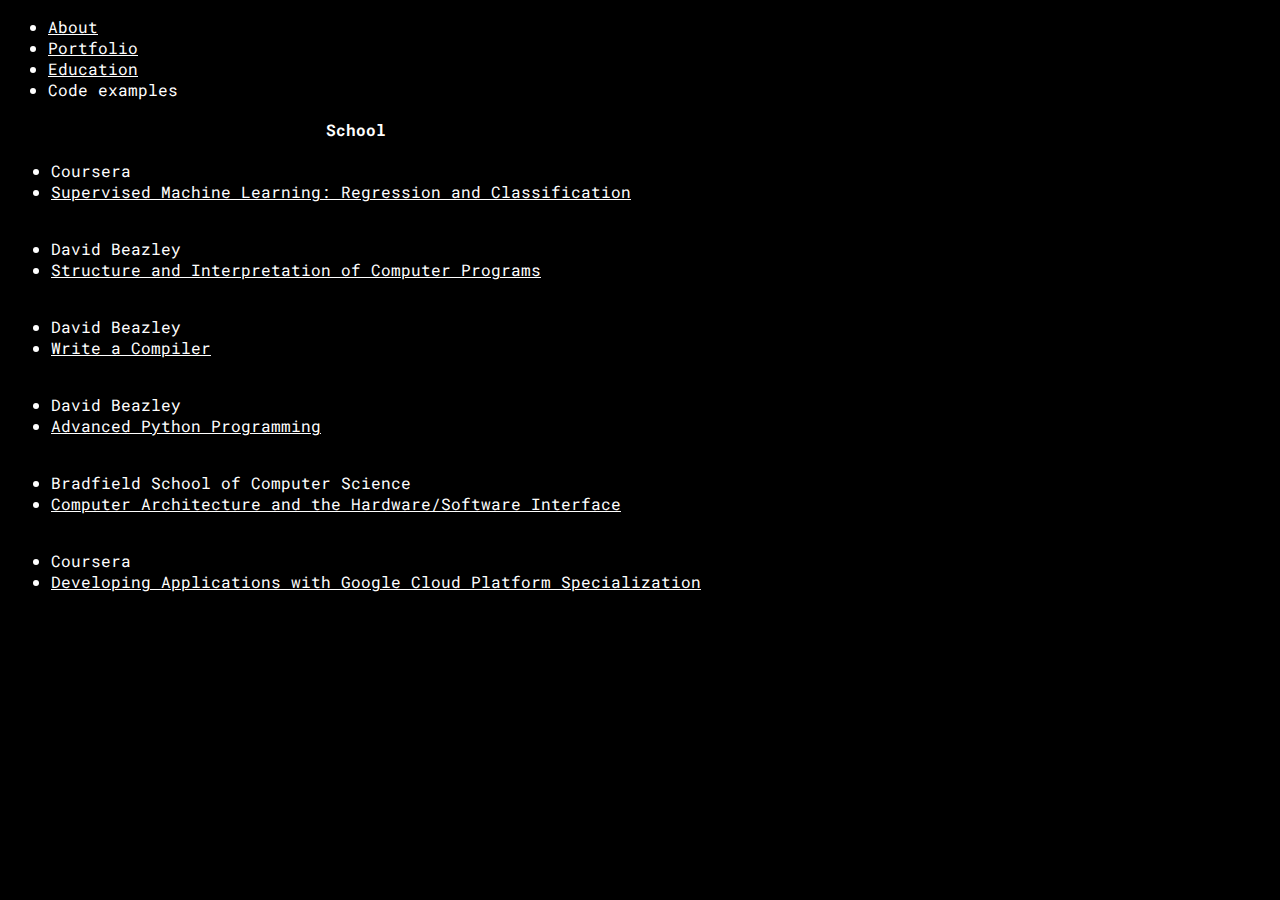
==== education.html @ 819d34d6 "update column width" ====
<!doctype html>
<html lang="en">
  <head>
    <meta charset="utf-8">
    <meta name="viewport" content="width=device-width, initial-scale=1">
    <title>Will</title>
    <link href="https://cdn.jsdelivr.net/npm/bootstrap@5.3.0/dist/css/bootstrap.min.css" rel="stylesheet" integrity="sha384-9ndCyUaIbzAi2FUVXJi0CjmCapSmO7SnpJef0486qhLnuZ2cdeRhO02iuK6FUUVM" crossorigin="anonymous">
    <link rel="preconnect" href="https://fonts.gstatic.com" crossorigin>
    <link href="https://fonts.googleapis.com/css2?family=Roboto+Mono&family=Roboto:wght@100&display=swap" rel="stylesheet">
    <link href="site.css" rel="stylesheet">
  </head>
  <body >
    <main>
      <!--container-->
      <div class="container">
        <!--row-->
        <div class="row">
          <!--col 1-->
          <div class="col-2">
            <ul class="nav flex-column">
              <li class="nav-item">
                <a class="nav-link" href="index.html">About</a>
              </li>
              <li class="nav-item">
                <a class="nav-link" href="portfolio.html">Portfolio</a>
              </li>
              <li class="nav-item">
                <a class="nav-link" href="education.html">Education</a>
              </li>
              <li class="nav-item">
                <a class="nav-link href="#">Code examples</a>
              </li>
            </ul>
          <!--End col 1-->
          </div>
          <!--col 2-->
          <div class="col">
            <table class="table">
                <thead>
                  <tr>
                    <th scope="col" class="col-8">School</th>
                  </tr>
                </thead>
                <tbody>
                  <tr>
                    <td>
                    <ul class="school-list">
                        <li class="school">
                            Coursera
                        </li>
                        <li class="school-desc">
                            <a href="https://www.coursera.org/learn/machine-learning?specialization=machine-learning-introduction">
                            Supervised Machine Learning: Regression and Classification
                            </a>
                        </li>
                        </ul>
                    </td>
                  </tr>
                  <tr>
                    <td>
                    <ul class="school-list">
                        <li class="school">
                            David Beazley
                        </li>
                        <li class="school-desc">
                            <a href="https://dabeaz.com/sicp">
                            Structure and Interpretation of Computer Programs
                            </a>
                        </li>
                        </ul>
                    </td>
                  </tr>
                  <tr>
                    <td>
                    <ul class="school-list">
                        <li class="school">
                            David Beazley
                        </li>
                        <li class="school-desc">
                            <a href="https://dabeaz.com/comiler">
                            Write a Compiler
                            </a>
                        </li>
                        </ul>
                    </td>
                  </tr>  
                  <tr>
                    <td>
                    <ul class="school-list">
                        <li class="school">
                            David Beazley
                        </li>
                        <li class="school-desc">
                            <a href="https://dabeaz.com/advprog">
                            Advanced Python Programming
                            </a>
                        </li>
                        </ul>
                    </td>
                  </tr>
                  <tr>
                    <td>
                    <ul class="school-list">
                        <li class="school">
                           Bradfield School of Computer Science
                        </li>
                        <li class="school-desc">
                            <a href="bradfildscs.com/courses/architecture">
                            Computer Architecture and the Hardware/Software Interface
                            </a>
                        </li>
                        </ul>
                    </td>
                  </tr>
                  <tr>
                    <td>
                    <ul class="school-list">
                        <li class="school">
                           Coursera
                        </li>
                        <li class="school-desc">
                            <a href="https://www.coursera.org/specializations/developing-apps-gcp">
                            Developing Applications with Google Cloud Platform Specialization
                            </a>
                        </li>
                        </ul>
                    </td>
                  </tr>
                </tbody>
              </table>
          <!--End col 2--> 
          </div>
---- site.css ----
body {
      font-family: 'Roboto Mono', monospace;
      font-size: 28;
      color: white;
      background-color:black;
    }
a { color: white; }
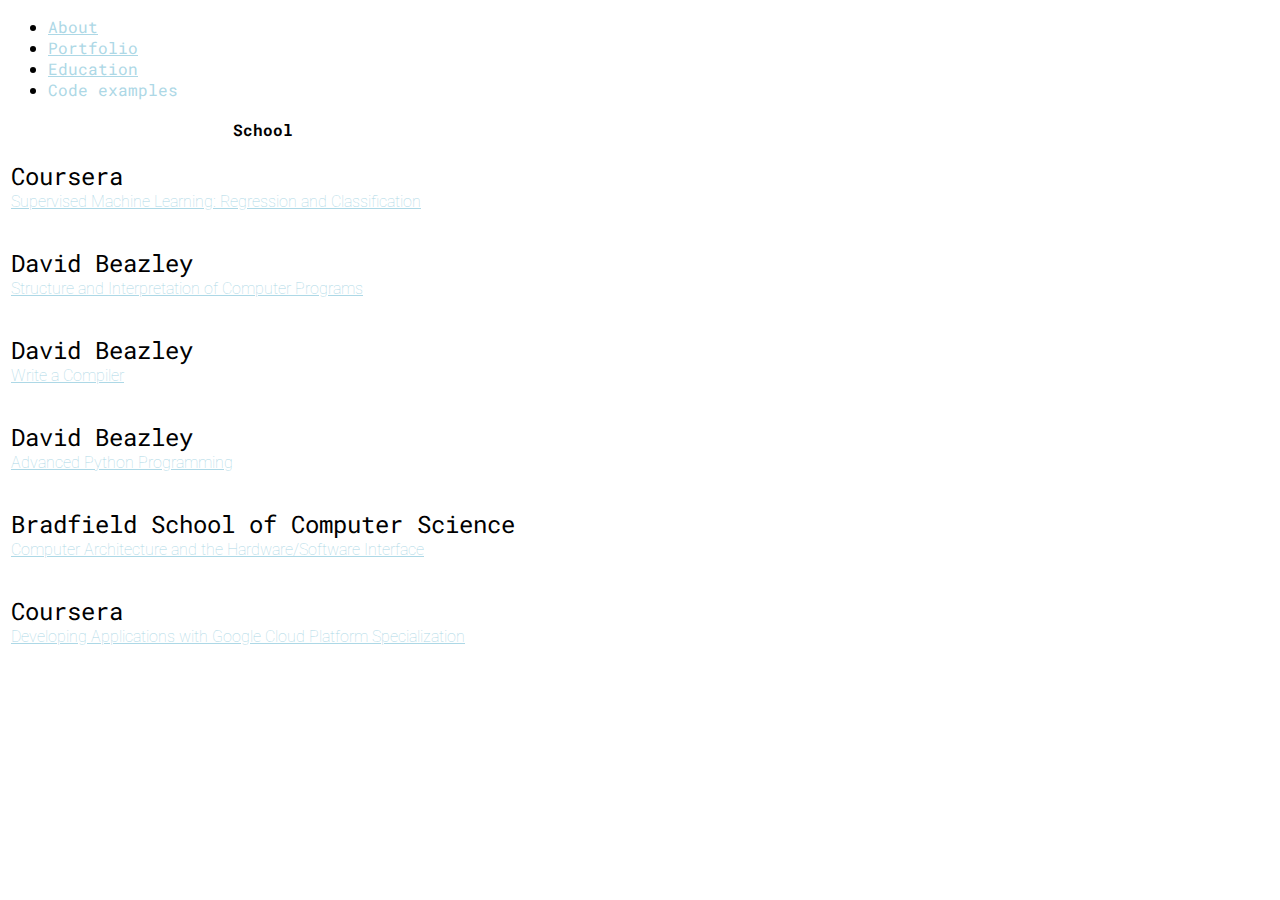
==== commit cbbc4f76: "stuff" ====
--- a/education.html
+++ b/education.html
@@ -1,132 +1,145 @@
 <!doctype html>
 <html lang="en">
-  <head>
-    <meta charset="utf-8">
-    <meta name="viewport" content="width=device-width, initial-scale=1">
-    <title>Will</title>
-    <link href="https://cdn.jsdelivr.net/npm/bootstrap@5.3.0/dist/css/bootstrap.min.css" rel="stylesheet" integrity="sha384-9ndCyUaIbzAi2FUVXJi0CjmCapSmO7SnpJef0486qhLnuZ2cdeRhO02iuK6FUUVM" crossorigin="anonymous">
-    <link rel="preconnect" href="https://fonts.gstatic.com" crossorigin>
-    <link href="https://fonts.googleapis.com/css2?family=Roboto+Mono&family=Roboto:wght@100&display=swap" rel="stylesheet">
-    <link href="site.css" rel="stylesheet">
-  </head>
-  <body >
-    <main>
-      <!--container-->
-      <div class="container">
-        <!--row-->
-        <div class="row">
-          <!--col 1-->
-          <div class="col-2">
-            <ul class="nav flex-column">
-              <li class="nav-item">
-                <a class="nav-link" href="index.html">About</a>
-              </li>
-              <li class="nav-item">
-                <a class="nav-link" href="portfolio.html">Portfolio</a>
-              </li>
-              <li class="nav-item">
-                <a class="nav-link" href="education.html">Education</a>
-              </li>
-              <li class="nav-item">
-                <a class="nav-link href="#">Code examples</a>
-              </li>
-            </ul>
+
+<head>
+  <meta charset="utf-8">
+  <meta name="viewport" content="width=device-width, initial-scale=1">
+  <link href="https://cdn.jsdelivr.net/npm/bootstrap@5.3.0/dist/css/bootstrap.min.css" rel="stylesheet"
+    integrity="sha384-9ndCyUaIbzAi2FUVXJi0CjmCapSmO7SnpJef0486qhLnuZ2cdeRhO02iuK6FUUVM" crossorigin="anonymous">
+  <link rel="preconnect" href="https://fonts.gstatic.com" crossorigin>
+  <link href="https://fonts.googleapis.com/css2?family=Roboto+Mono&family=Roboto:wght@100&display=swap"
+    rel="stylesheet">
+  <link href="site.css" rel="stylesheet">
+</head>
+
+<body>
+  <main>
+    <!--container-->
+    <div class="container">
+      <!--row-->
+      <div class="row">
+        <!--col 1-->
+        <div class="col-2">
+          <ul class="nav flex-column">
+            <li class="nav-item">
+              <a class="nav-link" href="index.html">About</a>
+            </li>
+            <li class="nav-item">
+              <a class="nav-link" href="portfolio.html">Portfolio</a>
+            </li>
+            <li class="nav-item">
+              <a class="nav-link" href="education.html">Education</a>
+            </li>
+            <li class="nav-item">
+              <a class="nav-link href=" #">Code examples</a>
+            </li>
+          </ul>
           <!--End col 1-->
-          </div>
-          <!--col 2-->
-          <div class="col">
-            <table class="table">
-                <thead>
-                  <tr>
-                    <th scope="col" class="col-8">School</th>
-                  </tr>
-                </thead>
-                <tbody>
-                  <tr>
-                    <td>
-                    <ul class="school-list">
-                        <li class="school">
-                            Coursera
-                        </li>
-                        <li class="school-desc">
-                            <a href="https://www.coursera.org/learn/machine-learning?specialization=machine-learning-introduction">
-                            Supervised Machine Learning: Regression and Classification
-                            </a>
-                        </li>
-                        </ul>
-                    </td>
-                  </tr>
-                  <tr>
-                    <td>
-                    <ul class="school-list">
-                        <li class="school">
-                            David Beazley
-                        </li>
-                        <li class="school-desc">
-                            <a href="https://dabeaz.com/sicp">
-                            Structure and Interpretation of Computer Programs
-                            </a>
-                        </li>
-                        </ul>
-                    </td>
-                  </tr>
-                  <tr>
-                    <td>
-                    <ul class="school-list">
-                        <li class="school">
-                            David Beazley
-                        </li>
-                        <li class="school-desc">
-                            <a href="https://dabeaz.com/comiler">
-                            Write a Compiler
-                            </a>
-                        </li>
-                        </ul>
-                    </td>
-                  </tr>  
-                  <tr>
-                    <td>
-                    <ul class="school-list">
-                        <li class="school">
-                            David Beazley
-                        </li>
-                        <li class="school-desc">
-                            <a href="https://dabeaz.com/advprog">
-                            Advanced Python Programming
-                            </a>
-                        </li>
-                        </ul>
-                    </td>
-                  </tr>
-                  <tr>
-                    <td>
-                    <ul class="school-list">
-                        <li class="school">
-                           Bradfield School of Computer Science
-                        </li>
-                        <li class="school-desc">
-                            <a href="bradfildscs.com/courses/architecture">
-                            Computer Architecture and the Hardware/Software Interface
-                            </a>
-                        </li>
-                        </ul>
-                    </td>
-                  </tr>
-                  <tr>
-                    <td>
-                    <ul class="school-list">
-                        <li class="school">
-                           Coursera
-                        </li>
-                        <li class="school-desc">
-                            <a href="https://www.coursera.org/specializations/developing-apps-gcp">
-                            Developing Applications with Google Cloud Platform Specialization
-                            </a>
-                        </li>
-                        </ul>
-                    </td>
-                  </tr>
-                </tbody>
-              </table>
-          <!--End col 2--> 
-          </div>+        </div>
+        <!--col 2-->
+        <div class="col">
+          <table class="table">
+            <thead>
+              <tr>
+                <th class="col-10">School</th>
+                <th class="col-2"></th>
+              </tr>
+            </thead>
+            <tbody>
+              <tr>
+                <td>
+                  <ul class="school-list">
+                    <li class="school">
+                      Coursera
+                    </li>
+                    <li class="school-desc">
+                      <a
+                        href="https://www.coursera.org/learn/machine-learning?specialization=machine-learning-introduction">
+                        Supervised Machine Learning: Regression and Classification
+                      </a>
+                    </li>
+                  </ul>
+                </td>
+              </tr>
+              <tr>
+                <td>
+                  <ul class="school-list">
+                    <li class="school">
+                      David Beazley
+                    </li>
+                    <li class="school-desc">
+                      <a href="https://dabeaz.com/sicp">
+                        Structure and Interpretation of Computer Programs
+                      </a>
+                    </li>
+                  </ul>
+                </td>
+              </tr>
+              <tr>
+                <td>
+                  <ul class="school-list">
+                    <li class="school">
+                      David Beazley
+                    </li>
+                    <li class="school-desc">
+                      <a href="https://dabeaz.com/comiler">
+                        Write a Compiler
+                      </a>
+                    </li>
+                  </ul>
+                </td>
+              </tr>
+              <tr>
+                <td>
+                  <ul class="school-list">
+                    <li class="school">
+                      David Beazley
+                    </li>
+                    <li class="school-desc">
+                      <a href="https://dabeaz.com/advprog">
+                        Advanced Python Programming
+                      </a>
+                    </li>
+                  </ul>
+                </td>
+              </tr>
+              <tr>
+                <td>
+                  <ul class="school-list">
+                    <li class="school">
+                      Bradfield School of Computer Science
+                    </li>
+                    <li class="school-desc">
+                      <a href="bradfildscs.com/courses/architecture">
+                        Computer Architecture and the Hardware/Software Interface
+                      </a>
+                    </li>
+                  </ul>
+                </td>
+              </tr>
+              <tr>
+                <td>
+                  <ul class="school-list">
+                    <li class="school">
+                      Coursera
+                    </li>
+                    <li class="school-desc">
+                      <a href="https://www.coursera.org/specializations/developing-apps-gcp">
+                        Developing Applications with Google Cloud Platform Specialization
+                      </a>
+                    </li>
+                  </ul>
+                </td>
+              </tr>
+            </tbody>
+          </table>
+          <!--End col 2-->
+        </div>
+        <!--End row-->
+      </div>
+      <!--End container-->
+    </div>
+  </main>
+</body>
+
+</html>--- a/site.css
+++ b/site.css
@@ -1,7 +1,49 @@
 body {
-      font-family: 'Roboto Mono', monospace;
-      font-size: 28;
-      color: white;
-      background-color:black;
-    }
-a { color: white; }
+  font-family: 'Roboto Mono', monospace;
+  font-size: 28;
+  color: black;
+}
+
+a { color: lightblue; }
+
+.noborder{
+  border:none;
+}
+
+.desc{
+  font-family: 'Roboto', sans-serif;
+  font-weight: 100;
+  font-size: 14;
+}
+
+.link{
+  color:darkgrey
+}
+
+.school-list{
+  padding-left: 0;
+}
+
+.school{
+  font-family: 'Roboto Mono', monospace;
+  font-weight: 400;
+  font-size: x-large;
+  color: black;
+  list-style-type: none;
+}
+
+.school-desc{
+  font-family: 'Roboto', sans-serif;
+  font-weight: 100;
+  font-size: 14;
+  color: black;
+  list-style-type: none;
+}
+
+img{
+  width: 200px;
+}
+
+.fixed{
+  width: 300px;
+}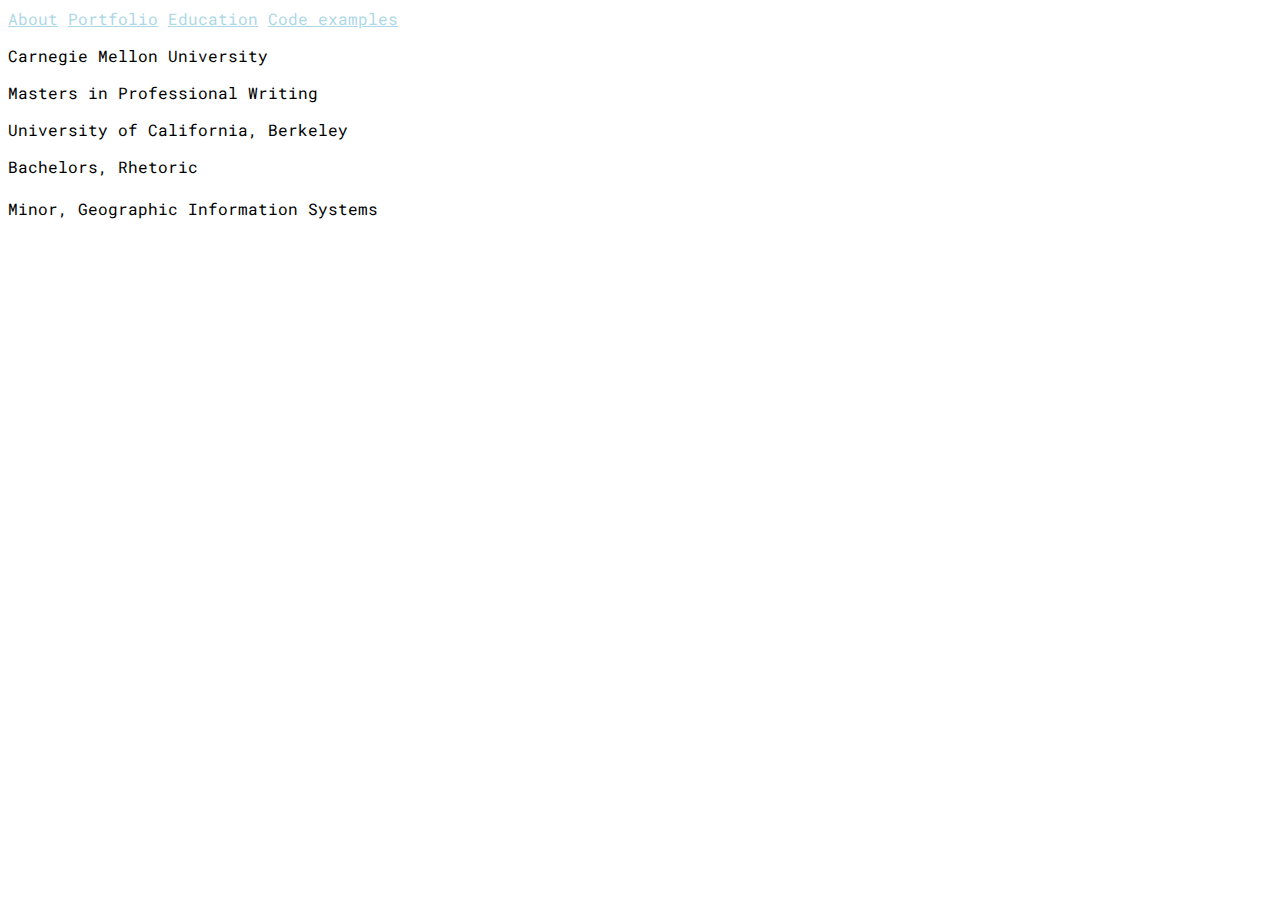
==== commit 888ed5dc: "Add formal education to top. Comment out informal education." ====
--- a/education.html
+++ b/education.html
@@ -13,133 +13,574 @@
 </head>
 
 <body>
+ 
   <main>
-    <!--container-->
-    <div class="container">
-      <!--row-->
-      <div class="row">
-        <!--col 1-->
+    
+    <div class="container-fluid">
+            
+      <div class="row row-cols-2">
+                  
         <div class="col-2">
-          <ul class="nav flex-column">
-            <li class="nav-item">
+          
+          <nav class="nav flex-column flex-sm-column">
               <a class="nav-link" href="index.html">About</a>
-            </li>
-            <li class="nav-item">
               <a class="nav-link" href="portfolio.html">Portfolio</a>
-            </li>
-            <li class="nav-item">
               <a class="nav-link" href="education.html">Education</a>
-            </li>
-            <li class="nav-item">
-              <a class="nav-link href=" #">Code examples</a>
-            </li>
-          </ul>
-          <!--End col 1-->
+              <a class="nav-link" href="code.html">Code examples</a>
+          </nav> 
         </div>
-        <!--col 2-->
-        <div class="col">
-          <table class="table">
-            <thead>
-              <tr>
-                <th class="col-10">School</th>
-                <th class="col-2"></th>
-              </tr>
-            </thead>
-            <tbody>
-              <tr>
-                <td>
-                  <ul class="school-list">
-                    <li class="school">
-                      Coursera
-                    </li>
-                    <li class="school-desc">
-                      <a
-                        href="https://www.coursera.org/learn/machine-learning?specialization=machine-learning-introduction">
-                        Supervised Machine Learning: Regression and Classification
-                      </a>
-                    </li>
-                  </ul>
-                </td>
-              </tr>
-              <tr>
-                <td>
-                  <ul class="school-list">
-                    <li class="school">
-                      David Beazley
-                    </li>
-                    <li class="school-desc">
-                      <a href="https://dabeaz.com/sicp">
-                        Structure and Interpretation of Computer Programs
-                      </a>
-                    </li>
-                  </ul>
-                </td>
-              </tr>
-              <tr>
-                <td>
-                  <ul class="school-list">
-                    <li class="school">
-                      David Beazley
-                    </li>
-                    <li class="school-desc">
-                      <a href="https://dabeaz.com/comiler">
-                        Write a Compiler
-                      </a>
-                    </li>
-                  </ul>
-                </td>
-              </tr>
-              <tr>
-                <td>
-                  <ul class="school-list">
-                    <li class="school">
-                      David Beazley
-                    </li>
-                    <li class="school-desc">
-                      <a href="https://dabeaz.com/advprog">
-                        Advanced Python Programming
-                      </a>
-                    </li>
-                  </ul>
-                </td>
-              </tr>
-              <tr>
-                <td>
-                  <ul class="school-list">
-                    <li class="school">
-                      Bradfield School of Computer Science
-                    </li>
-                    <li class="school-desc">
-                      <a href="bradfildscs.com/courses/architecture">
-                        Computer Architecture and the Hardware/Software Interface
-                      </a>
-                    </li>
-                  </ul>
-                </td>
-              </tr>
-              <tr>
-                <td>
-                  <ul class="school-list">
-                    <li class="school">
-                      Coursera
-                    </li>
-                    <li class="school-desc">
+                
+        <div class="col-10">
+            <!--start carnegie mellon-->
+          <div class="row row-cols-2">
+
+            <div class="col">
+              
+              <div class="row proj-title">
+                <p class="proj-title">
+                  Carnegie Mellon University
+                </p>
+              </div>
+
+              <div class="row row-cols-2">
+                
+                <div class="col-sm-6">
+                  
+                  <p class="proj-desc">
+                  Masters in Professional Writing
+                  </p>
+
+                </div>
+               <!--maybe remove program description 
+                <div class="col">
+
+                  <p class="proj-elab">
+                    The Masters of Arts in Professional Writing prepares students
+                    to work as communication specialists in government, business,
+                    and industry. The program requires three semesters of coursework
+                    plus a professional internship.
+                  </p>
+
+                </div>
+               -->
+              </div>
+             
+              <div class="row row-cols-2">
+              <!--maybe remove link   
+                  <div class="col-sm-4">
+                    
+                    <p class="proj-desc">
+                      URL
+                    </p>
+
+                  </div>
+                  
+                  <div class="col">
+
+                    <p class="proj-elab">
+                      <a href="https://www.cmu.edu/dietrich/english/academic-programs/ma-pw/index.html">
+                        https://www.cmu.edu/dietrich/english/academic-programs/ma-pw/index.html
+                      </a>
+                    </p>
+
+                  </div>
+                --> 
+              </div>
+
+            </div>
+
+            <div class="col align-self-center">
+             <!--maybe remove image 
+              <a href="https://www.cmu.edu/dietrich/english/academic-programs/ma-pw/index.html">
+                <img class="img-thumbnail" src="images/cmu.png">
+              </a>
+              -->
+            </div>
+          
+          </div>
+          <!--end carnegie mellon-->
+
+          <!--start berkeley-->
+          <div class="row row-cols-2">
+
+            <div class="col">
+              
+              <div class="row proj-title">
+                <p class="proj-title">
+                  University of California, Berkeley
+                </p>
+              </div>
+
+              <div class="row row-cols-2">
+                
+                <div class="col-sm-6">
+                  
+                  <p class="proj-desc">
+                  Bachelors, Rhetoric<br><br>
+                  Minor, Geographic Information Systems
+                  </p>
+
+                </div>
+               <!--maybe remove program description 
+                <div class="col">
+
+                  <p class="proj-elab">
+                    The Department of Rhetoric is a leading center for interdisciplinary
+                    research and teaching in the humanities and social sciences,
+                    committed to the study of rhetorical traditions from the classical
+                    to the contemporary eras.
+                  </p>
+
+                </div>
+              -->
+              </div>
+             
+              <div class="row row-cols-2">
+                  
+                  <div class="col-sm-4">
+                <!--remove url    
+                    <p class="proj-desc">
+                      URL
+                    </p>
+                  -->
+                  </div>
+                  
+                  <div class="col">
+                   <!--remove url
+                    <p class="proj-elab">
+                      <a href="https://rhetoric.berkeley.edu/">
+                        https://rhetoric.berkeley.edu/
+                      </a>
+                    </p>
+                    -->
+                  </div>
+                
+              </div>
+
+            </div>
+
+            <div class="col align-self-center">
+             <!--remove image 
+              <a href="https://rhetoric.berkeley.edu/">
+                <img class="img-thumbnail" src="images/berk.png">
+              </a>
+              -->
+            </div>
+          
+          </div>
+          <!--end berkeley-->
+
+          <!--remove informal education
+          <div class="row row-cols-2">
+
+            <div class="col">
+              
+              <div class="row proj-title">
+                <p class="proj-title">
+                  Coursera
+                </p>
+              </div>
+
+              <div class="row row-cols-2">
+                
+                <div class="col-sm-4">
+                  
+                  <p class="proj-desc">
+                  Supervised Machine Learning
+                  </p>
+
+                </div>
+                
+                <div class="col">
+
+                  <p class="proj-elab">
+                    Build machine learning models in Python using popular
+                    machine learning libraries NumPy and scikit-learn.
+                  </p>
+                  <p class="proj-elab">
+                    Build and train supervised machine learning models for prediction and
+                    binary classification tasks, including linear regression and logistic regression
+                  </p>
+
+                </div>
+              
+              </div>
+             
+              <div class="row row-cols-2">
+                  
+                  <div class="col-sm-4">
+                    
+                    <p class="proj-desc">
+                      URL
+                    </p>
+
+                  </div>
+                  
+                  <div class="col">
+
+                    <p class="proj-elab">
+                      <a href="https://www.coursera.org/learn/machine-learning?specialization=machine-learning-introduction">
+                        coursera.org/learn/machine-learning?specialization=machine-learning-introduction
+                      </a>
+                    </p>
+
+                  </div>
+                
+              </div>
+
+            </div>
+
+            <div class="col align-self-center">
+              
+              <a href="https://www.coursera.org/learn/machine-learning?specialization=machine-learning-introduction">
+                <img class="img-thumbnail" src="images/supervised.png">
+              </a>
+
+            </div>
+          
+          </div>
+
+          <div class="row row-cols-2">
+
+            <div class="col">
+              
+              <div class="row proj-title">
+                <p class="proj-title">
+                  David Beazley
+                </p>
+              </div>
+
+              <div class="row row-cols-2">
+                
+                <div class="col-sm-4">
+                  
+                  <p class="proj-desc">
+                  Structure and Interpretation of Computer Programs
+                  </p>
+
+                </div>
+                
+                <div class="col">
+
+                  <p class="proj-elab">
+                    Covered SICP with the goal of developing a system of computational thinking
+                    and implementing our own LISP/Scheme interpreter. This involved a mix of 
+                    problem sets from the book, coding in Scheme, and writing a few different Scheme interpreters.
+                  </p>
+
+                </div>
+              
+              </div>
+             
+              <div class="row row-cols-2">
+                  
+                  <div class="col-sm-4">
+                    
+                    <p class="proj-desc">
+                      URL
+                    </p>
+
+                  </div>
+                  
+                  <div class="col">
+
+                    <p class="proj-elab">
+                      <a href="https://dabeaz.com/sicp.html">
+                        https://dabeaz.com/sicp.html
+                      </a>
+                    </p>
+
+                  </div>
+                
+              </div>
+
+            </div>
+
+            <div class="col align-self-center">
+              
+              <a href="https://dabeaz.com/sicp.html">
+                <img class="img-thumbnail" src="images/scip.png">
+              </a>
+
+            </div>
+          
+          </div>
+
+          <div class="row row-cols-2">
+
+            <div class="col">
+              
+              <div class="row proj-title">
+                <p class="proj-title">
+                  David Beazley
+                </p>
+              </div>
+
+              <div class="row row-cols-2">
+                
+                <div class="col-sm-4">
+                  
+                  <p class="proj-desc">
+                  Write a Compiler
+                  </p>
+
+                </div>
+                
+                <div class="col">
+
+                  <p class="proj-elab">
+                  Write a compiler for a new programming language.
+                  </p>
+
+                </div>
+              
+              </div>
+             
+              <div class="row row-cols-2">
+                  
+                  <div class="col-sm-4">
+                    
+                    <p class="proj-desc">
+                      URL
+                    </p>
+
+                  </div>
+                  
+                  <div class="col">
+
+                    <p class="proj-elab">
+                      <a href="https://dabeaz.com/compiler.html">
+                        https://dabeaz.com/compiler.html
+                      </a>
+                    </p>
+
+                  </div>
+                
+              </div>
+
+            </div>
+
+            <div class="col align-self-center">
+              
+              <a href="https://dabeaz.com/compiler.html">
+                <img class="img-thumbnail" src="images/compiler.png">
+              </a>
+
+            </div>
+          
+          </div>
+
+          <div class="row row-cols-2">
+
+            <div class="col">
+              
+              <div class="row proj-title">
+                <p class="proj-title">
+                  David Beazley
+                </p>
+              </div>
+
+              <div class="row row-cols-2">
+                
+                <div class="col-sm-4">
+                  
+                  <p class="proj-desc">
+                  Advanced Python Programming
+                  </p>
+
+                </div>
+                
+                <div class="col">
+
+                  <p class="proj-elab">
+                    This is an intense hands-on course that focuses on problem solving,
+                    design, abstraction, and advanced programming topics. 
+                  </p>
+
+                </div>
+              
+              </div>
+             
+              <div class="row row-cols-2">
+                  
+                  <div class="col-sm-4">
+                    
+                    <p class="proj-desc">
+                      URL
+                    </p>
+
+                  </div>
+                  
+                  <div class="col">
+
+                    <p class="proj-elab">
+                      <a href="https://dabeaz.com/advprog.html">
+                        https://dabeaz.com/advprog.html
+                      </a>
+                    </p>
+
+                  </div>
+                
+              </div>
+
+            </div>
+
+            <div class="col align-self-center">
+              
+              <a href="https://dabeaz.com/advprog.html">
+                <img class="img-thumbnail" src="images/python.png">
+              </a>
+
+            </div>
+          
+          </div>
+
+          <div class="row row-cols-2">
+
+            <div class="col">
+              
+              <div class="row proj-title">
+                <p class="proj-title">
+                  Bradfield School of Computer Science
+                </p>
+              </div>
+
+              <div class="row row-cols-2">
+                
+                <div class="col-sm-4">
+                  
+                  <p class="proj-desc">
+                    Computer Architecture and the Hardware/Software Interface
+                  </p>
+
+                </div>
+                
+                <div class="col">
+
+                  <p class="proj-elab">
+                    The focus is on building a strong mental model of the actual
+                    execution of programs by a microprocessor, so that you can
+                    better reason about the code you write
+                  </p>
+
+                </div>
+              
+              </div>
+             
+              <div class="row row-cols-2">
+                  
+                  <div class="col-sm-4">
+                    
+                    <p class="proj-desc">
+                      URL
+                    </p>
+
+                  </div>
+                  
+                  <div class="col">
+
+                    <p class="proj-elab">
+                      <a href="https://bradfieldcs.com/courses/architecture/">
+                        https://bradfieldcs.com/courses/architecture/
+                      </a>
+                    </p>
+
+                  </div>
+                
+              </div>
+
+            </div>
+
+            <div class="col align-self-center">
+              
+              <a href="https://bradfieldcs.com/courses/architecture/">
+                <img class="img-thumbnail" src="images/brad.png">
+              </a>
+
+            </div>
+          
+          </div>
+
+          <div class="row row-cols-2">
+
+            <div class="col">
+              
+              <div class="row proj-title">
+                <p class="proj-title">
+                  Coursera
+                </p>
+              </div>
+
+              <div class="row row-cols-2">
+                
+                <div class="col-sm-4">
+                  
+                  <p class="proj-desc">
+                    Developing Applications with Google Cloud Specialization
+                  </p>
+
+                </div>
+                
+                <div class="col">
+
+                  <p class="proj-elab">
+                    Identify the purpose and value of Google Cloud products and services
+                  </p>
+                  <p class="proj-elab">
+                    Implement federated identity management using Firebase authentication
+                  </p>
+                  <p class="proj-elab">
+                    Describe best practices for cloud-native application development
+                  </p>
+                  <p class="proj-elab">
+                    Deploy applications using Container Builder, Container Registry, and Terraform
+                  </p>
+                </div>
+              
+              </div>
+             
+              <div class="row row-cols-2">
+                  
+                  <div class="col-sm-4">
+                    
+                    <p class="proj-desc">
+                      URL
+                    </p>
+
+                  </div>
+                  
+                  <div class="col">
+
+                    <p class="proj-elab">
                       <a href="https://www.coursera.org/specializations/developing-apps-gcp">
-                        Developing Applications with Google Cloud Platform Specialization
-                      </a>
-                    </li>
-                  </ul>
-                </td>
-              </tr>
-            </tbody>
-          </table>
-          <!--End col 2-->
+                        https://www.coursera.org/specializations/developing-apps-gcp
+                      </a>
+                    </p>
+
+                  </div>
+                
+              </div>
+
+            </div>
+
+            <div class="col align-self-center">
+              
+              <a href="https://www.coursera.org/specializations/developing-apps-gcp">
+                <img class="img-thumbnail" src="images/gcp.png">
+              </a>
+
+            </div>
+          
+          </div>
+        -->
         </div>
-        <!--End row-->
+      
       </div>
-      <!--End container-->
+
     </div>
+  
   </main>
+
 </body>
 
 </html>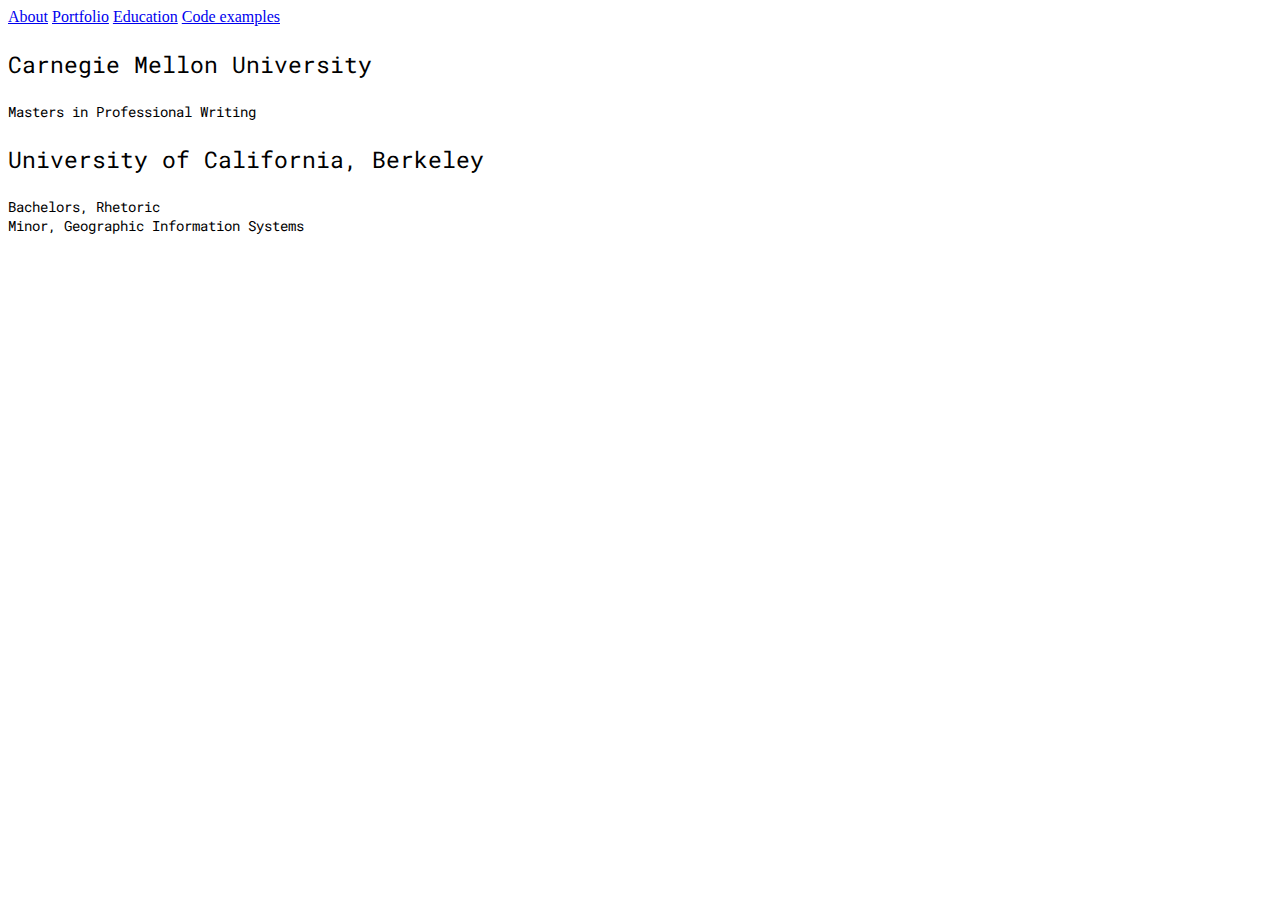
==== commit a477cb80: "Update font weight" ====
--- a/education.html
+++ b/education.html
@@ -44,7 +44,7 @@
 
               <div class="row row-cols-2">
                 
-                <div class="col-sm-6">
+                <div class="col-sm-8">
                   
                   <p class="proj-desc">
                   Masters in Professional Writing
@@ -113,10 +113,10 @@
 
               <div class="row row-cols-2">
                 
-                <div class="col-sm-6">
-                  
-                  <p class="proj-desc">
-                  Bachelors, Rhetoric<br><br>
+                <div class="col-sm-12">
+                  
+                  <p class="proj-desc">
+                  Bachelors, Rhetoric<br>
                   Minor, Geographic Information Systems
                   </p>
 
--- a/site.css
+++ b/site.css
@@ -1,49 +1,21 @@
-body {
-  font-family: 'Roboto Mono', monospace;
-  font-size: 28;
-  color: black;
-}
-
-a { color: lightblue; }
-
-.noborder{
-  border:none;
-}
-
-.desc{
-  font-family: 'Roboto', sans-serif;
-  font-weight: 100;
-  font-size: 14;
-}
-
-.link{
-  color:darkgrey
-}
-
-.school-list{
-  padding-left: 0;
-}
-
-.school{
-  font-family: 'Roboto Mono', monospace;
-  font-weight: 400;
-  font-size: x-large;
-  color: black;
-  list-style-type: none;
-}
-
-.school-desc{
-  font-family: 'Roboto', sans-serif;
-  font-weight: 100;
-  font-size: 14;
-  color: black;
-  list-style-type: none;
-}
 
 img{
   width: 200px;
 }
 
-.fixed{
-  width: 300px;
-}+.proj-title{
+  font-family: 'Roboto Mono', sans-serif;
+  font-size: 1.2em;
+}
+
+.proj-desc{
+  font-family: 'Roboto Mono', sans-serif;
+  font-size: .9em;
+}
+.proj-elab{
+  font-family: 'Roboto', sans-serif;
+  font-weight: 200;
+  font-size: 1.1em;
+}
+
+
